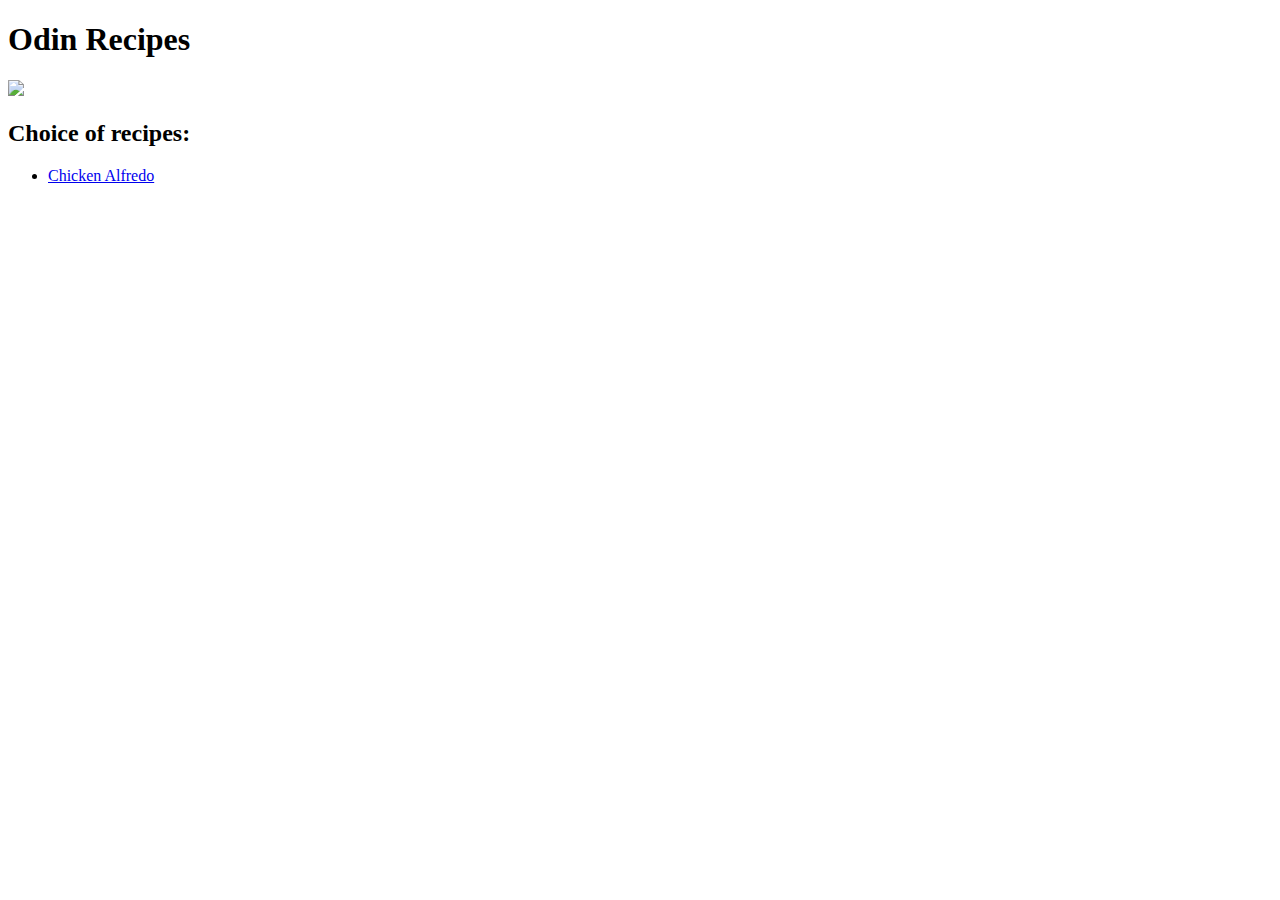
==== index.html @ 329dbe45 "Set up index.html and linked one recipe" ====
<!DOCTYPE html>
<html lang="en">
<head>
    <meta charset="UTF-8">
    <title>Recipes Project</title>
</head>

<body>
    <h1>Odin Recipes</h1>
    <img src = "images/mammamia.jpg">
    <h2>Choice of recipes:</h2>
    <ul>
        <li><a href="recipes/chicken_alfredo.html">Chicken Alfredo</a></li>
    </ul>

    
</body>
</html>
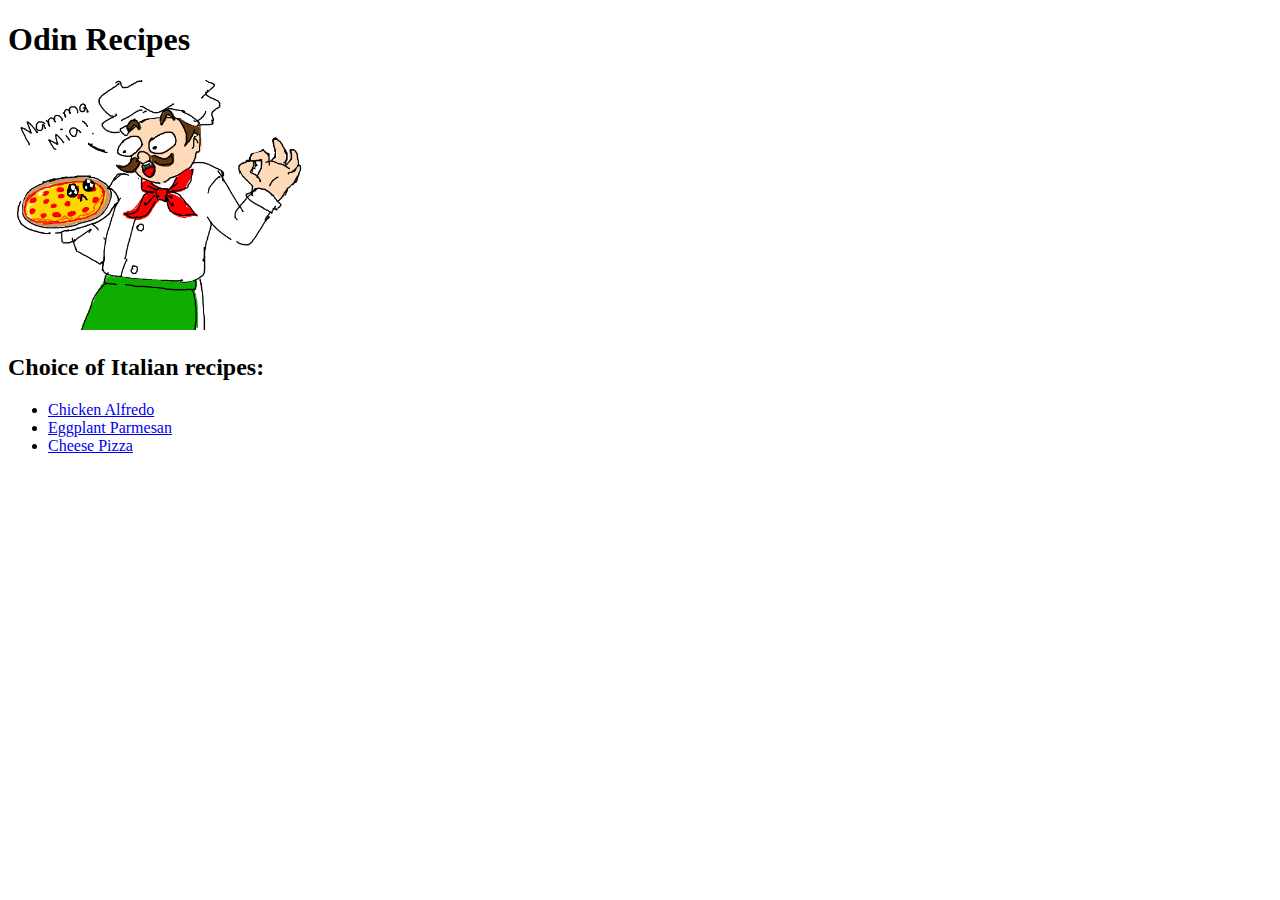
==== commit a3f3436d: "Add links to two more recipes" ====
--- a/index.html
+++ b/index.html
@@ -7,10 +7,12 @@
 
 <body>
     <h1>Odin Recipes</h1>
-    <img src = "images/mammamia.jpg">
-    <h2>Choice of recipes:</h2>
+    <img src = "images/mammamia.jpg" alt = "Italian chef with a pizza">
+    <h2>Choice of Italian recipes:</h2>
     <ul>
         <li><a href="recipes/chicken_alfredo.html">Chicken Alfredo</a></li>
+        <li><a href="recipes/Eggplant_Parmesan.html">Eggplant Parmesan</a></li>
+        <li><a href="recipes/pizza.html">Cheese Pizza</a></li>
     </ul>
 
     
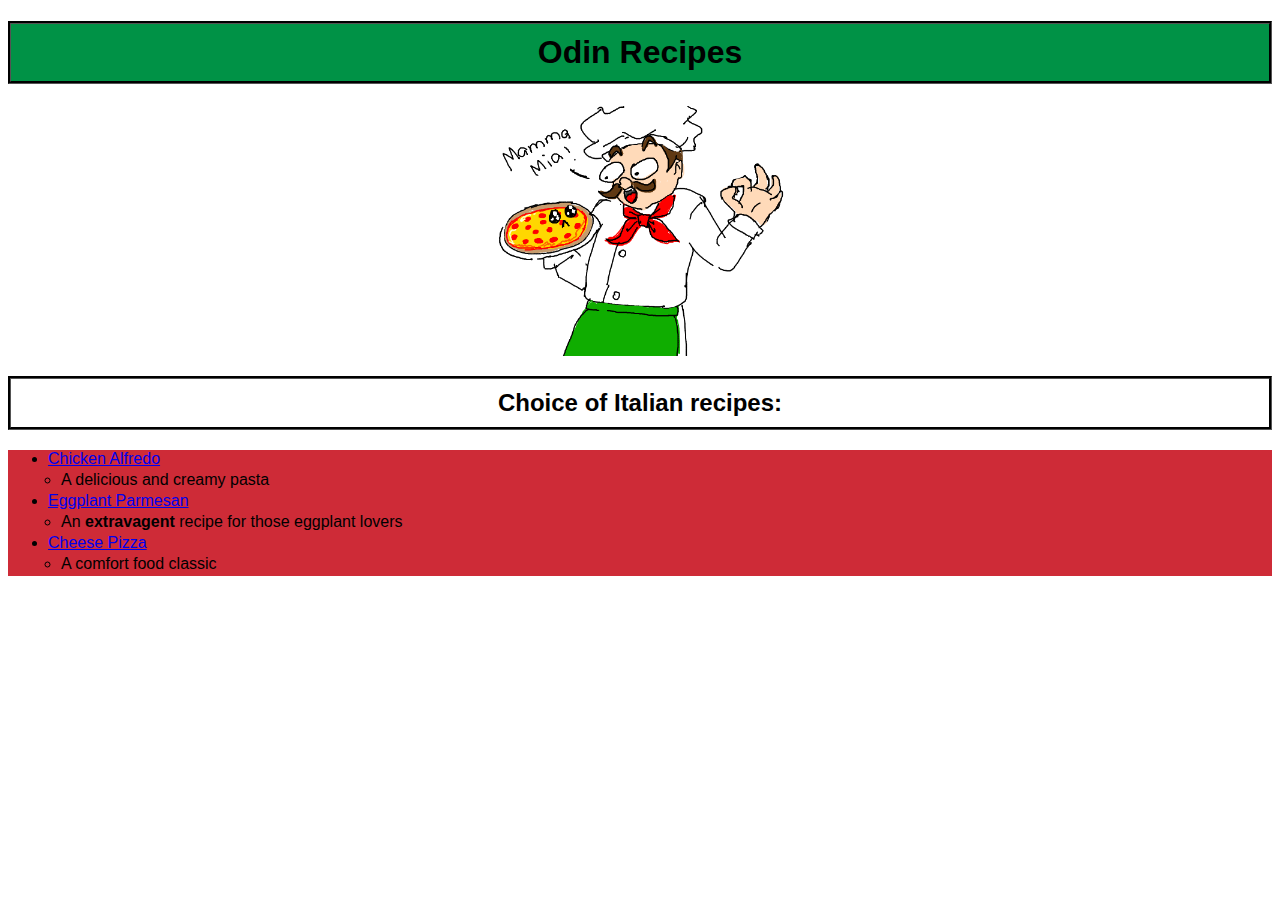
==== commit 71bc3298: "Update on recipe description beneath recipes" ====
--- a/index.html
+++ b/index.html
@@ -3,18 +3,30 @@
 <head>
     <meta charset="UTF-8">
     <title>Recipes Project</title>
+    <link rel="stylesheet" href="style.css">
 </head>
 
 <body>
-    <h1>Odin Recipes</h1>
+    <h1 class = "title">Odin Recipes</h1>
     <img src = "images/mammamia.jpg" alt = "Italian chef with a pizza">
-    <h2>Choice of Italian recipes:</h2>
-    <ul>
-        <li><a href="recipes/chicken_alfredo.html">Chicken Alfredo</a></li>
-        <li><a href="recipes/Eggplant_Parmesan.html">Eggplant Parmesan</a></li>
-        <li><a href="recipes/pizza.html">Cheese Pizza</a></li>
-    </ul>
-
+    <h2 class = "page">Choice of Italian recipes:</h2>
+    <div>
+        <ul>
+            <li><a href="recipes/chicken_alfredo.html">Chicken Alfredo</a></li>
+            <ul class = "description">
+               <li>A delicious and creamy pasta</li>
+            </ul> 
+            <li><a href="recipes/Eggplant_Parmesan.html">Eggplant Parmesan</a></li>
+            <ul class = "description">
+                <li>An <strong>extravagent</strong> recipe for those eggplant lovers</li>
+             </ul> 
+            <li><a href="recipes/pizza.html">Cheese Pizza</a></li>
+            <ul class = "description">
+                <li>A comfort food classic</li>
+             </ul> 
+        </ul>
+    </div>
+    
     
 </body>
 </html>--- a/style.css
+++ b/style.css
@@ -0,0 +1,33 @@
+.title {
+    background-color: #009246;
+    border-style: groove;
+    border-color: black;
+    text-align: center;
+    font-family: Arial, Helvetica, sans-serif;
+    padding: 10px;
+}
+
+.page {
+    border-style: groove;
+    border-color: black;
+    text-align: center;
+    font-family: Arial, Helvetica, sans-serif;
+    padding: 10px;
+}
+
+.description{
+    padding: 3px;
+    margin-left: 10px;
+}
+
+div{
+    display: block;
+    background-color: #CE2B37;
+    font-family: 'Gill Sans', 'Gill Sans MT', Calibri, 'Trebuchet MS', sans-serif;
+}
+
+img{
+    display: block;
+    margin-left: auto;
+    margin-right: auto;
+}